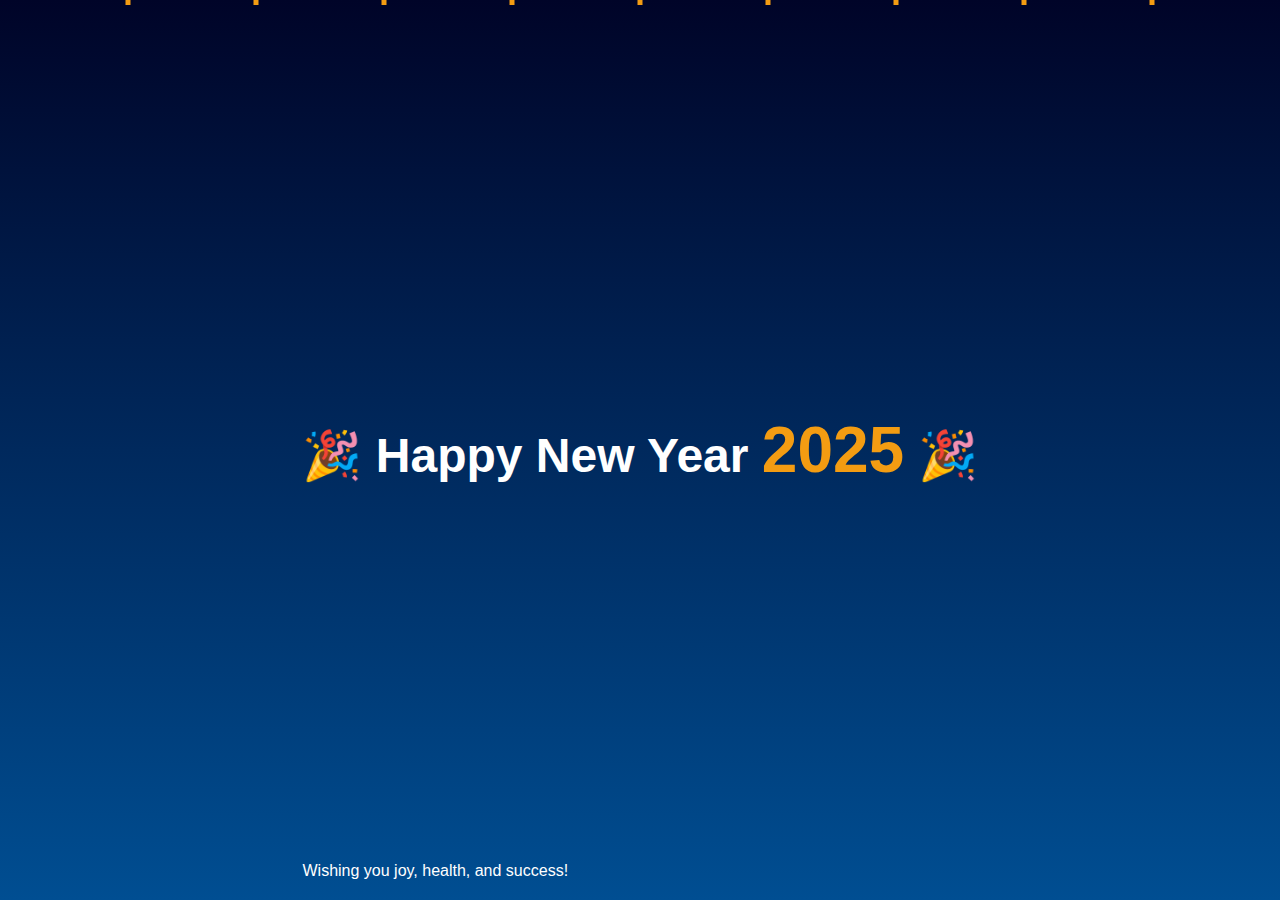
==== index.html @ 97a17f69 "Add files via upload" ====
<!DOCTYPE html>
<html lang="en">
<head>
  <meta charset="UTF-8">
  <meta name="viewport" content="width=device-width, initial-scale=1.0">
  <title>Happy New Year 2025</title>
  <style>
    /* General Styling */
    body {
      background: linear-gradient(to bottom, #000428, #004e92);
      color: white;
      font-family: 'Arial', sans-serif;
      text-align: center;
      margin: 0;
      height: 100vh;
      display: flex;
      justify-content: center;
      align-items: center;
      overflow: hidden;
    }
    
    h1 {
      font-size: 3rem;
      animation: glow 1.5s infinite alternate;
      z-index: 2;
    }

    h1 span {
      color: #f39c12;
      font-size: 4rem;
    }

    @keyframes glow {
      from {
        text-shadow: 0 0 5px #fff, 0 0 10px #f39c12, 0 0 20px #e67e22;
      }
      to {
        text-shadow: 0 0 20px #fff, 0 0 30px #f39c12, 0 0 50px #e67e22;
      }
    }

    footer {
      position: absolute;
      bottom: 20px;
      font-size: 1rem;
      z-index: 2;
    }

    /* Fireworks Animation */
    .firework {
      position: absolute;
      bottom: 20px;
      left: 50%;
      transform: translateX(-50%);
      pointer-events: none;
      z-index: 1;
    }

    /* Confetti Animation */
    .confetti {
      position: absolute;
      top: 0;
      left: 50%;
      transform: translateX(-50%);
      width: 5px;
      height: 5px;
      background-color: #f39c12;
      animation: confetti 2s infinite ease-in-out;
    }

    @keyframes confetti {
      0% {
        transform: translateX(-50%) translateY(0) rotate(0deg);
        opacity: 1;
      }
      100% {
        transform: translateX(calc(-50% + 50px)) translateY(500px) rotate(360deg);
        opacity: 0;
      }
    }

    /* Fireworks Animation */
    @keyframes firework1 {
      0% {
        transform: scale(0);
        opacity: 1;
      }
      100% {
        transform: scale(10);
        opacity: 0;
      }
    }
    @keyframes firework2 {
      0% {
        transform: scale(0);
        opacity: 1;
      }
      100% {
        transform: scale(8);
        opacity: 0;
      }
    }
    @keyframes firework3 {
      0% {
        transform: scale(0);
        opacity: 1;
      }
      100% {
        transform: scale(6);
        opacity: 0;
      }
    }
    
  </style>
</head>
<body>
  <div>
    <h1>🎉 Happy New Year <span>2025</span> 🎉</h1>
    <footer>Wishing you joy, health, and success!</footer>
  </div>

  <!-- Fireworks -->
  <div class="firework" style="top: 10%; animation: firework1 1s ease-out infinite;"></div>
  <div class="firework" style="top: 20%; animation: firework2 1.5s ease-out infinite;"></div>
  <div class="firework" style="top: 30%; animation: firework3 2s ease-out infinite;"></div>

  <!-- Confetti -->
  <div class="confetti" style="left: 10%; animation-delay: 0s;"></div>
  <div class="confetti" style="left: 20%; animation-delay: 0.2s;"></div>
  <div class="confetti" style="left: 30%; animation-delay: 0.4s;"></div>
  <div class="confetti" style="left: 40%; animation-delay: 0.6s;"></div>
  <div class="confetti" style="left: 50%; animation-delay: 0.8s;"></div>
  <div class="confetti" style="left: 60%; animation-delay: 1s;"></div>
  <div class="confetti" style="left: 70%; animation-delay: 1.2s;"></div>
  <div class="confetti" style="left: 80%; animation-delay: 1.4s;"></div>
  <div class="confetti" style="left: 90%; animation-delay: 1.6s;"></div>

</body>
</html>
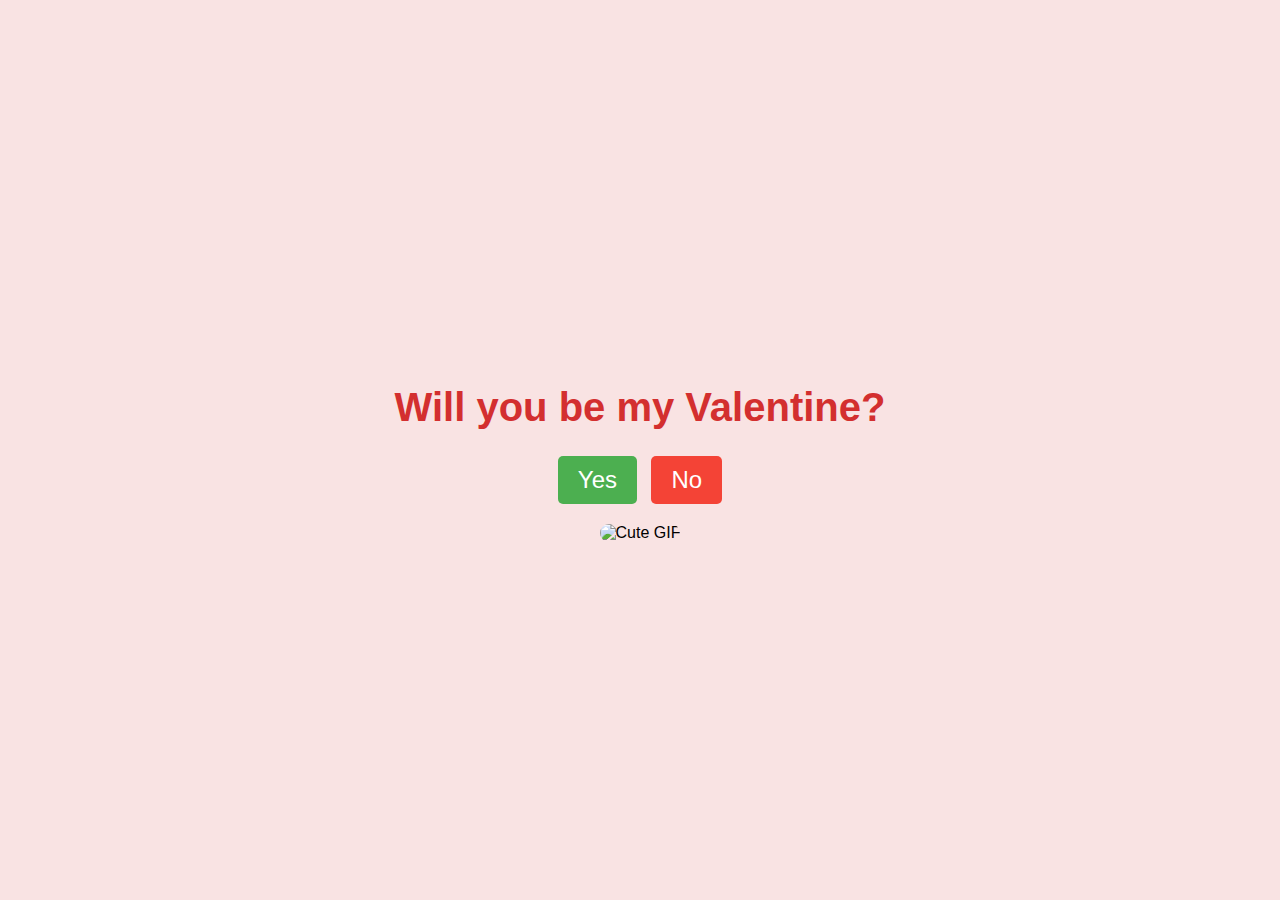
==== commit 2922d4d0: "Add files via upload" ====
--- a/index.html
+++ b/index.html
@@ -1,139 +1,22 @@
 <!DOCTYPE html>
 <html lang="en">
 <head>
-  <meta charset="UTF-8">
-  <meta name="viewport" content="width=device-width, initial-scale=1.0">
-  <title>Happy New Year 2025</title>
-  <style>
-    /* General Styling */
-    body {
-      background: linear-gradient(to bottom, #000428, #004e92);
-      color: white;
-      font-family: 'Arial', sans-serif;
-      text-align: center;
-      margin: 0;
-      height: 100vh;
-      display: flex;
-      justify-content: center;
-      align-items: center;
-      overflow: hidden;
-    }
-    
-    h1 {
-      font-size: 3rem;
-      animation: glow 1.5s infinite alternate;
-      z-index: 2;
-    }
-
-    h1 span {
-      color: #f39c12;
-      font-size: 4rem;
-    }
-
-    @keyframes glow {
-      from {
-        text-shadow: 0 0 5px #fff, 0 0 10px #f39c12, 0 0 20px #e67e22;
-      }
-      to {
-        text-shadow: 0 0 20px #fff, 0 0 30px #f39c12, 0 0 50px #e67e22;
-      }
-    }
-
-    footer {
-      position: absolute;
-      bottom: 20px;
-      font-size: 1rem;
-      z-index: 2;
-    }
-
-    /* Fireworks Animation */
-    .firework {
-      position: absolute;
-      bottom: 20px;
-      left: 50%;
-      transform: translateX(-50%);
-      pointer-events: none;
-      z-index: 1;
-    }
-
-    /* Confetti Animation */
-    .confetti {
-      position: absolute;
-      top: 0;
-      left: 50%;
-      transform: translateX(-50%);
-      width: 5px;
-      height: 5px;
-      background-color: #f39c12;
-      animation: confetti 2s infinite ease-in-out;
-    }
-
-    @keyframes confetti {
-      0% {
-        transform: translateX(-50%) translateY(0) rotate(0deg);
-        opacity: 1;
-      }
-      100% {
-        transform: translateX(calc(-50% + 50px)) translateY(500px) rotate(360deg);
-        opacity: 0;
-      }
-    }
-
-    /* Fireworks Animation */
-    @keyframes firework1 {
-      0% {
-        transform: scale(0);
-        opacity: 1;
-      }
-      100% {
-        transform: scale(10);
-        opacity: 0;
-      }
-    }
-    @keyframes firework2 {
-      0% {
-        transform: scale(0);
-        opacity: 1;
-      }
-      100% {
-        transform: scale(8);
-        opacity: 0;
-      }
-    }
-    @keyframes firework3 {
-      0% {
-        transform: scale(0);
-        opacity: 1;
-      }
-      100% {
-        transform: scale(6);
-        opacity: 0;
-      }
-    }
-    
-  </style>
+    <meta charset="UTF-8">
+    <meta name="viewport" content="width=device-width, initial-scale=1.0">
+    <title>Will You Be My Valentine?</title>
+    <link rel="stylesheet" href="styles.css">
 </head>
 <body>
-  <div>
-    <h1>🎉 Happy New Year <span>2025</span> 🎉</h1>
-    <footer>Wishing you joy, health, and success!</footer>
-  </div>
-
-  <!-- Fireworks -->
-  <div class="firework" style="top: 10%; animation: firework1 1s ease-out infinite;"></div>
-  <div class="firework" style="top: 20%; animation: firework2 1.5s ease-out infinite;"></div>
-  <div class="firework" style="top: 30%; animation: firework3 2s ease-out infinite;"></div>
-
-  <!-- Confetti -->
-  <div class="confetti" style="left: 10%; animation-delay: 0s;"></div>
-  <div class="confetti" style="left: 20%; animation-delay: 0.2s;"></div>
-  <div class="confetti" style="left: 30%; animation-delay: 0.4s;"></div>
-  <div class="confetti" style="left: 40%; animation-delay: 0.6s;"></div>
-  <div class="confetti" style="left: 50%; animation-delay: 0.8s;"></div>
-  <div class="confetti" style="left: 60%; animation-delay: 1s;"></div>
-  <div class="confetti" style="left: 70%; animation-delay: 1.2s;"></div>
-  <div class="confetti" style="left: 80%; animation-delay: 1.4s;"></div>
-  <div class="confetti" style="left: 90%; animation-delay: 1.6s;"></div>
-
+    <div class="container">
+        <h1>Will you be my Valentine?</h1>
+        <div class="buttons">
+            <button class="yes-button" onclick="handleYesClick()">Yes</button>
+            <button class="no-button" onclick="handleNoClick()">No</button>
+        </div>
+        <div class="gif_container">
+            <img src="https://media.giphy.com/media/v1.Y2lkPTc5MGI3NjExYThnOTdpM2R3c3F3NGNqN2F5ZGFlcmp4d2tqMjFiYzBnYjlwOXF1OCZlcD12MV9zdGlja2Vyc19zZWFyY2gmY3Q9cw/bKyQb654tHDq72daXJ/giphy.gif" alt="Cute GIF">
+        </div>
+    </div>
+    <script src="script.js"></script>
 </body>
-</html>
+</html>--- a/styles.css
+++ b/styles.css
@@ -0,0 +1,51 @@
+body {
+    display: flex;
+    justify-content: center;
+    align-items: center;
+    height: 100vh;
+    margin: 0;
+    background-color: #f9e3e3;
+    font-family: 'Arial', sans-serif;
+    flex-direction: column;
+  }
+  
+  .container {
+    text-align: center;
+  }
+  
+  h1 {
+    font-size: 2.5em;
+    color: #d32f2f;
+  }
+  
+  .buttons {
+    margin-top: 20px;
+  }
+  
+  .yes-button {
+    font-size: 1.5em;
+    padding: 10px 20px;
+    margin-right: 10px;
+    background-color: #4caf50;
+    color: white;
+    border: none;
+    border-radius: 5px;
+    cursor: pointer;
+  }
+  
+  .no-button {
+    font-size: 1.5em;
+    padding: 10px 20px;
+    background-color: #f44336;
+    color: white;
+    border: none;
+    border-radius: 5px;
+    cursor: pointer;
+  }
+  
+  .gif_container img {
+    max-width: 100%;
+    height: auto;
+    border-radius: 10px;
+    margin-top: 20px;
+  }